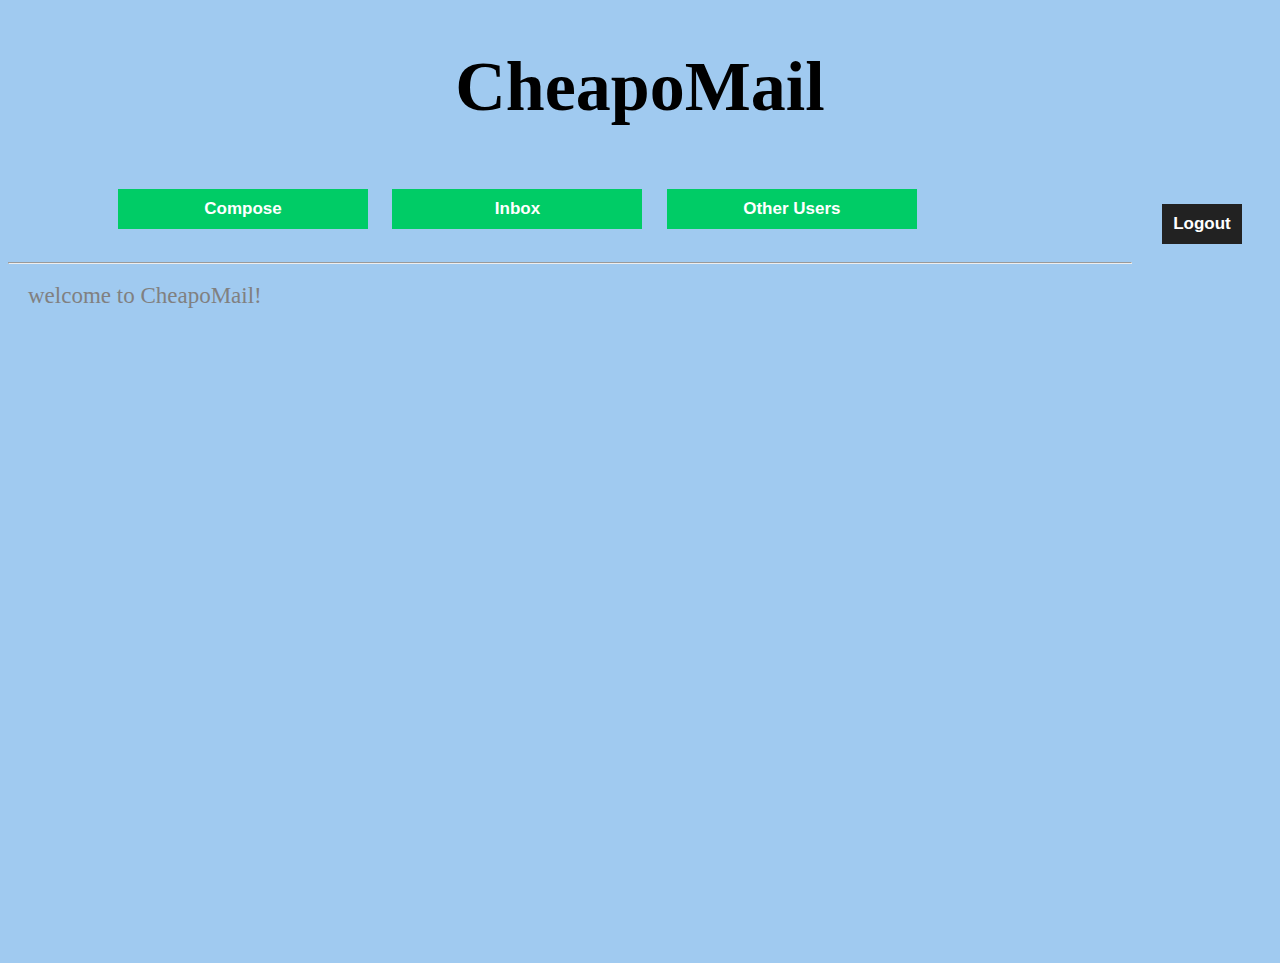
==== homepage.html @ 21808734 "updated code" ====
<!DOCTYPE html>
<html>
<head>
    <link rel=stylesheet type="text/css" href="homepage.css">
    <!-- the prototype import wasn't working for some reason and just froze up the page -->
    <script type="text/javascript" src="homepage.js?v=10"></script>
    <title>Cheapo Mail</title>
</head>
<body>
    <h1>CheapoMail</h1>
    <!--img class="logo" src="cmlogo.png"/-->
	<button id="logout"><div class= "menu_options">Logout</div></button>
    <div id = "menubar">
        <button class="dobutton" id="Compose" ><div class= "menu_options">Compose</div></button>
        <button class="dobutton" id="Inbox"><div class= "menu_options">Inbox</div></button>
        <button class="dobutton" id="Other Users"><div class= "menu_options">Other Users</div></button>
                 
        
        
    </div>

	<hr />
	
    <div id = "pagecontent">
        <h2>welcome to CheapoMail!</h2>
    </div>
	
</body>
</html>
---- homepage.css ----
/*CSS file*/
body {
    font-family: Arial;
    background-image: url("images/home.png");
    background-size:cover; 
    background-repeat: no-repeat;
    
}
    


#pagecontent{
	height: 42em;
	text-align:left;
}

#menubar{
	
	padding: 5px 200px 15px 100px;
}

h1 { 
    text-align: center; 
    font-size: 70px;
    font-family: 'Open Sans', Georgia, Serif;
    font-weight: bold;
	width:100%;
}

/* menu*/

.menu_options{
	display: inline-block;
}

button {
    border: none;
    outline: none;
    font-size: 17px;
    font-weight: bold;
    cursor: pointer;
	
}

.dobutton {
    background-color: #00CC66;
    color: #FFFFFF;
    width: 250px;
    padding: 10px ;
	margin:10px;
	
}

.dobutton:hover {
    background-color: tomato;
   
}



#logout {
    background-color: #222222;
    color: #FFFFFF;
    float: right;
    padding: 10px 0;
    width: 80px;
    margin:30px;
}

#logout:hover {
    background-color: tomato;
   
}

/* compose */

#header {
    padding: 10px 0;
    margin-left: 18px;
}

#new_message {
    text-align: left;
    background-color: #222222;
    color: #FFFFFF;
    padding: 1px 0;
}

fieldset {
    background-color: #cecccc;
}

.textfield {
    width: 100%;
    height: 20px;
    font-size: 15px;
}

textarea {
    width: 100%;  
    height: 400px;
    font-family: Arial;
    font-size: 16px;
} 

#Send {
    background-color: #4169E1;
    padding: 5px 25px;
    color: #FFFFFF;
}

#Send:hover {
    background-color: tomato;
}

/* inbox */

#table_header {
    margin-left: auto;
    margin-right: auto;
}

#header1 {
    margin: auto;
    padding: 10px 40px 10px 16px;
}

#header2 {
    margin: auto;
    padding: 10px 60px;
}

#header3 {
    margin: auto;
    padding: 10px 400px;
}

#table_header td {
    border-bottom: 1px solid #CECCCC;
}

#table_header tr:hover td {
    background-color: #969494;
    cursor: pointer;
}

.readme {
    border: 1px solid white;    
    width: 1200px;
    margin-left: 70px;
}

#subject2 {
    font-size: 22px;
    font-weight: bold;
    padding-top: 20px;
    padding-left: 30px;
    padding-right: 30px;
}

#from {
    padding-top: 5px;
    padding-bottom: 5px;
    margin-left: 50px;
    color: #707070;
}


#hr2 {
    border: 1px solid #707070;
}

#message_body {
    margin-left: 50px;
}

.unread {
    font-weight: bold;   
}

#reply {
    
}

/* other users */

table {
    margin-left: auto;
    margin-right: auto;
    border-collapse: collapse;
    color: #FFFFFF;
    border-color: #CECCCC;
}

h2 {
    text-align: left;
    margin-left: 20px;
    font-size: 23px;
    font-family: "Comic Sans MS", Georgia, Serif;
    font-weight: lighter;
    color: grey;
}

th {
    margin: auto;
    padding: 0 90px;   
    background-color: #222222;
} 

td {
    padding: 5px 70px;
    background-color: #DDDDDD;
    color: #222222;
}
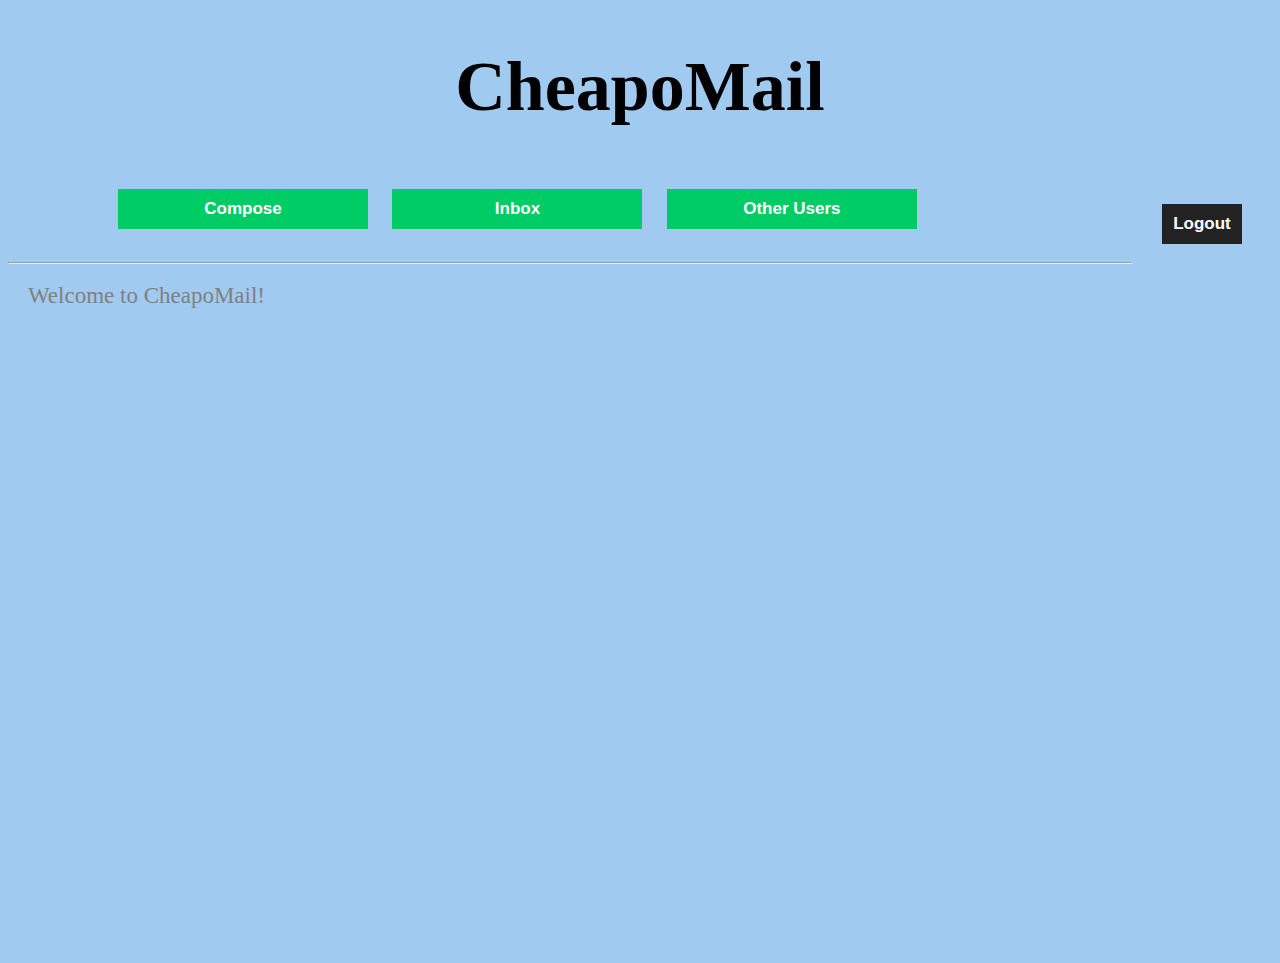
==== commit 8dada535: "updated code" ====
--- a/homepage.html
+++ b/homepage.html
@@ -2,27 +2,22 @@
 <html>
 <head>
     <link rel=stylesheet type="text/css" href="homepage.css">
-    <!-- the prototype import wasn't working for some reason and just froze up the page -->
     <script type="text/javascript" src="homepage.js?v=10"></script>
     <title>Cheapo Mail</title>
 </head>
 <body>
     <h1>CheapoMail</h1>
-    <!--img class="logo" src="cmlogo.png"/-->
 	<button id="logout"><div class= "menu_options">Logout</div></button>
     <div id = "menubar">
         <button class="dobutton" id="Compose" ><div class= "menu_options">Compose</div></button>
         <button class="dobutton" id="Inbox"><div class= "menu_options">Inbox</div></button>
         <button class="dobutton" id="Other Users"><div class= "menu_options">Other Users</div></button>
-                 
-        
-        
     </div>
 
 	<hr />
 	
     <div id = "pagecontent">
-        <h2>welcome to CheapoMail!</h2>
+        <h2>Welcome to CheapoMail!</h2>
     </div>
 	
 </body>
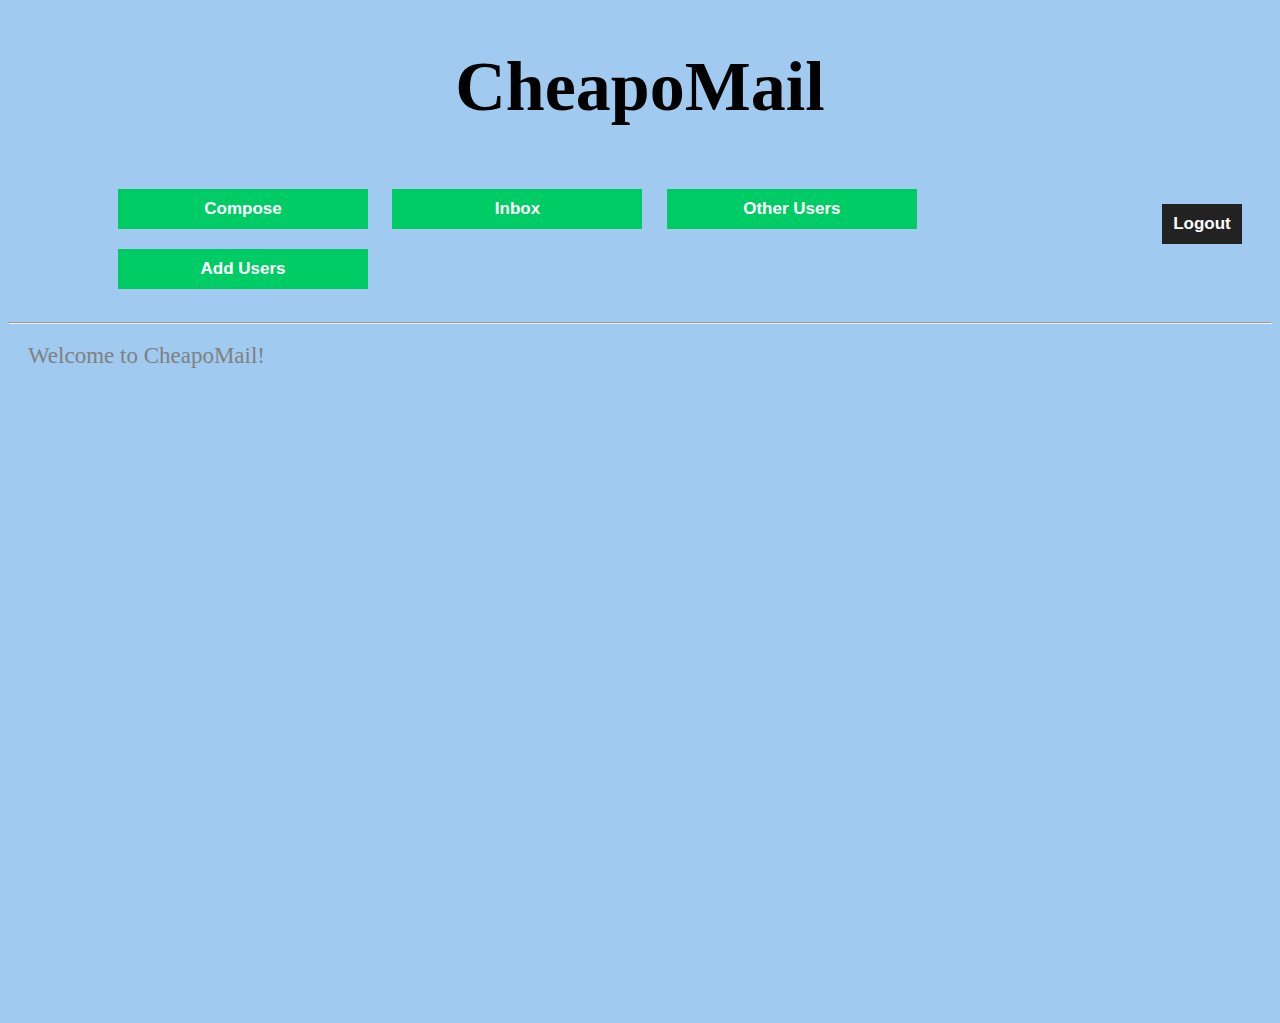
==== commit 9565a423: "update" ====
--- a/homepage.html
+++ b/homepage.html
@@ -6,12 +6,13 @@
     <title>Cheapo Mail</title>
 </head>
 <body>
-    <h1>CheapoMail</h1>
+    <h1>CheapoMail</h1> 
 	<button id="logout"><div class= "menu_options">Logout</div></button>
     <div id = "menubar">
         <button class="dobutton" id="Compose" ><div class= "menu_options">Compose</div></button>
         <button class="dobutton" id="Inbox"><div class= "menu_options">Inbox</div></button>
         <button class="dobutton" id="Other Users"><div class= "menu_options">Other Users</div></button>
+        <button class="dobutton" id="Add Users"><div class= "menu_options">Add Users</div></button>
     </div>
 
 	<hr />
